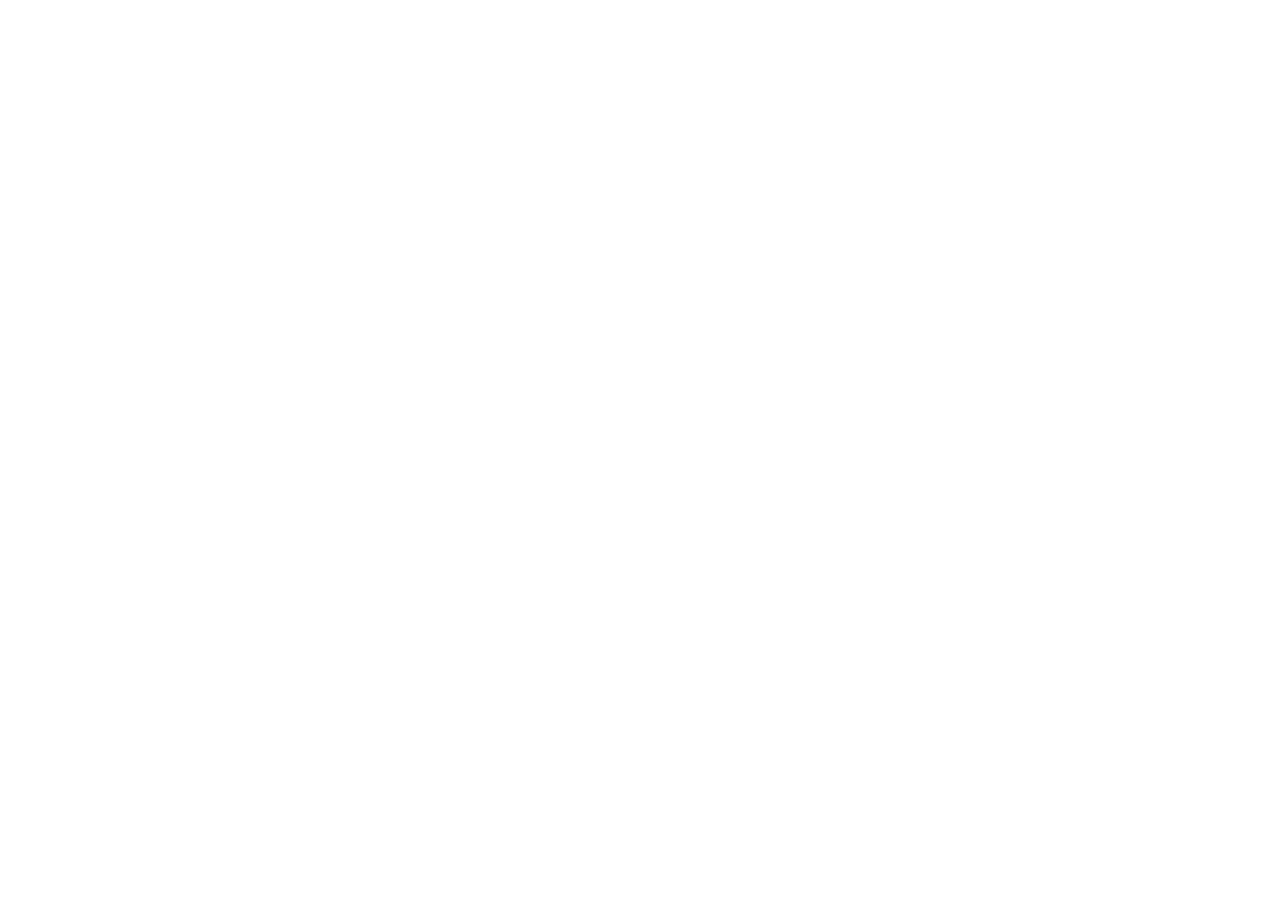
==== index.html @ 0eecc7bd "initial" ====
<!DOCTYPE html>
<html lang="en">
<head>
    <meta charset="UTF-8">
    <meta name="viewport" content="width=device-width, initial-scale=1.0">
    <title>Document</title>
</head>
<body>
    
</body>
</html>
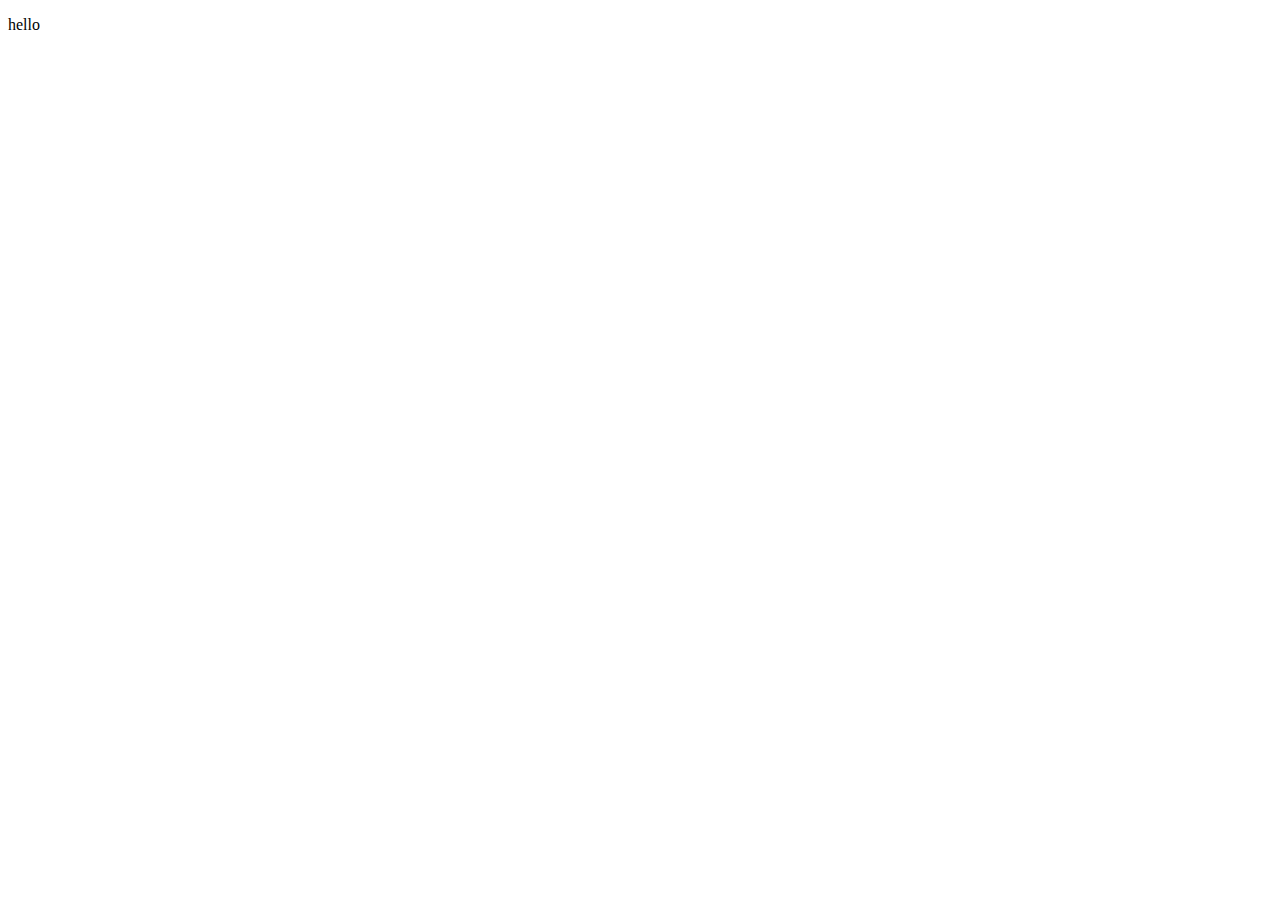
==== commit 5f423e08: "login.html" ====
--- a/index.html
+++ b/index.html
@@ -6,6 +6,6 @@
     <title>Document</title>
 </head>
 <body>
-    
+    <p>hello</p>
 </body>
 </html>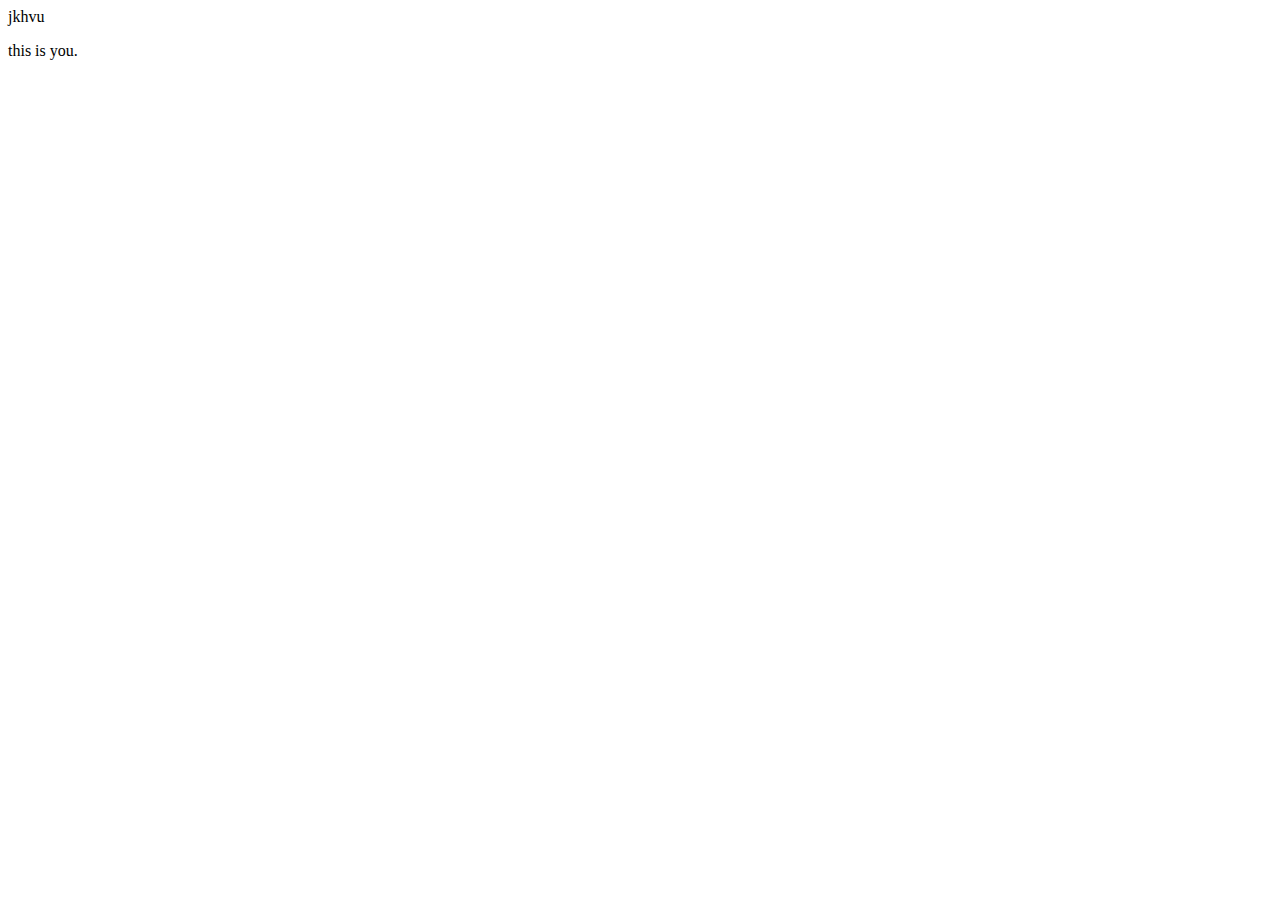
==== commit 08b5587f: "i agin" ====
--- a/index.html
+++ b/index.html
@@ -6,6 +6,7 @@
     <title>Document</title>
 </head>
 <body>
-    <p>hello</p>
+    jkhvu
+    <p> this is you.</p>  
 </body>
 </html>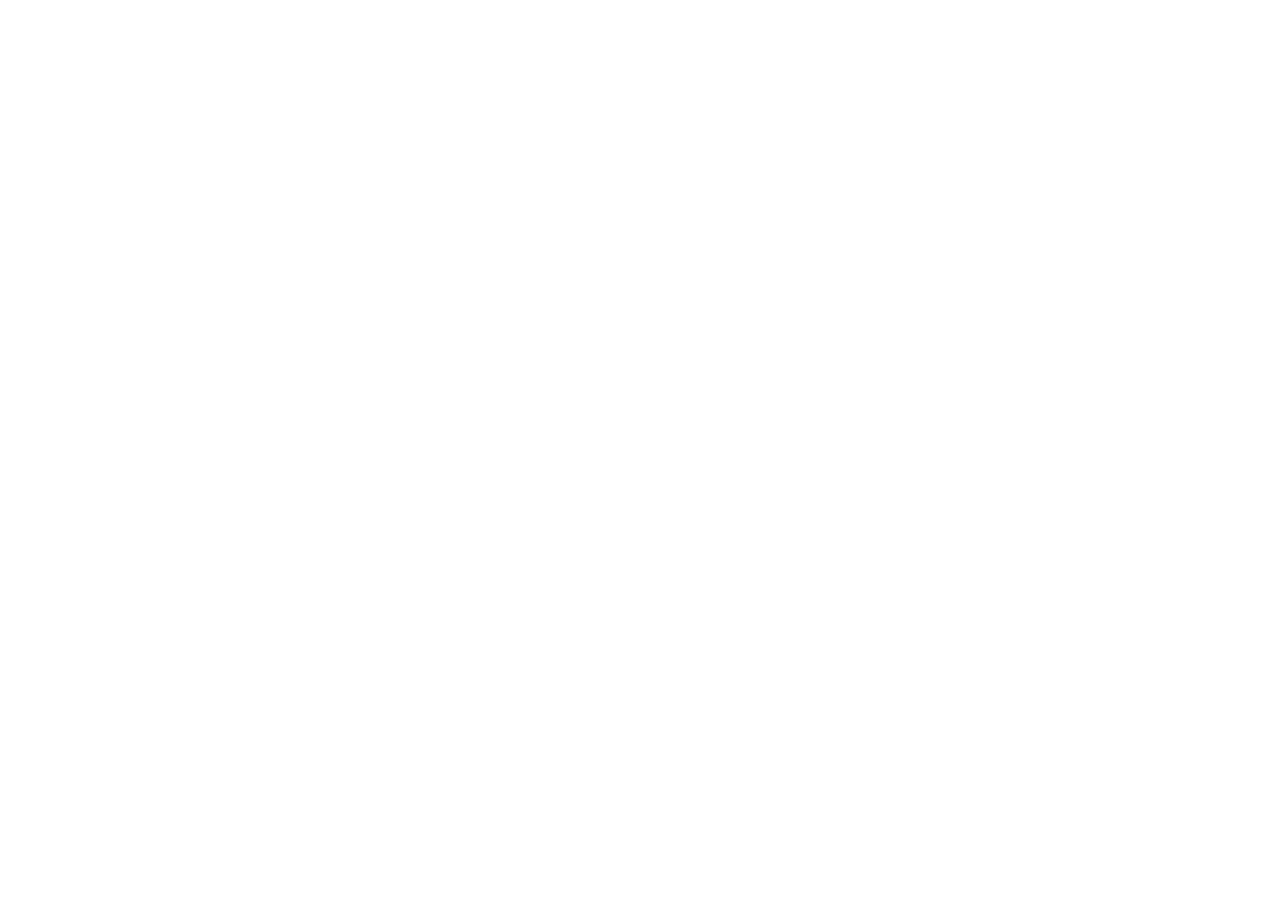
==== commit 9e400a51: "teest" ====
--- a/index.html
+++ b/index.html
@@ -6,7 +6,14 @@
     <title>Document</title>
 </head>
 <body>
-    jkhvu
-    <p> this is you.</p>  
+    
 </body>
-</html>+</html>
+
+
+
+
+
+
+
+
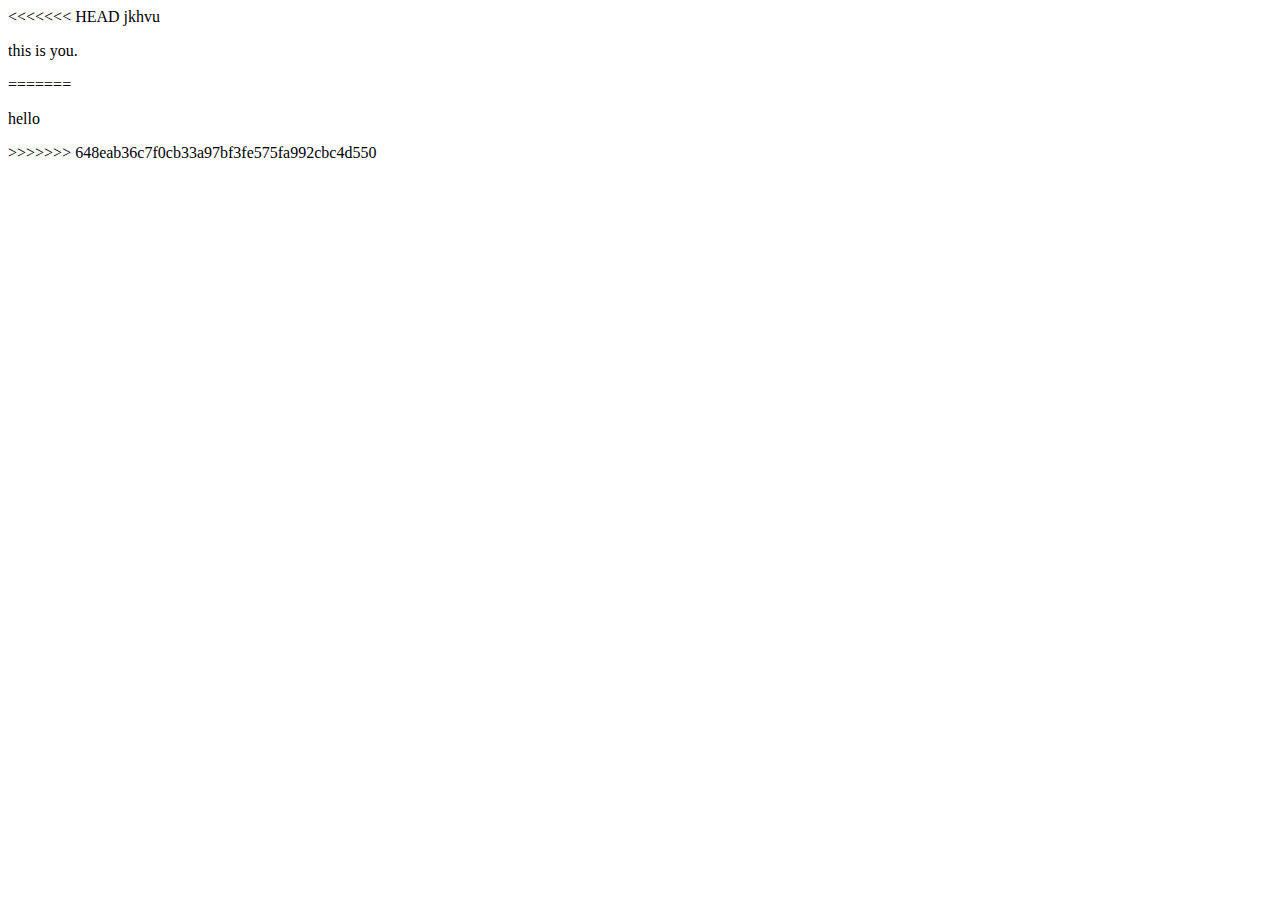
==== commit a062f108: "Merge branch 'main' of https://github.com/Lim-Huycheng/CADT-Project-Y2" ====
--- a/index.html
+++ b/index.html
@@ -6,7 +6,12 @@
     <title>Document</title>
 </head>
 <body>
-    
+<<<<<<< HEAD
+    jkhvu
+    <p> this is you.</p>  
+=======
+    <p>hello</p>
+>>>>>>> 648eab36c7f0cb33a97bf3fe575fa992cbc4d550
 </body>
 </html>
 
